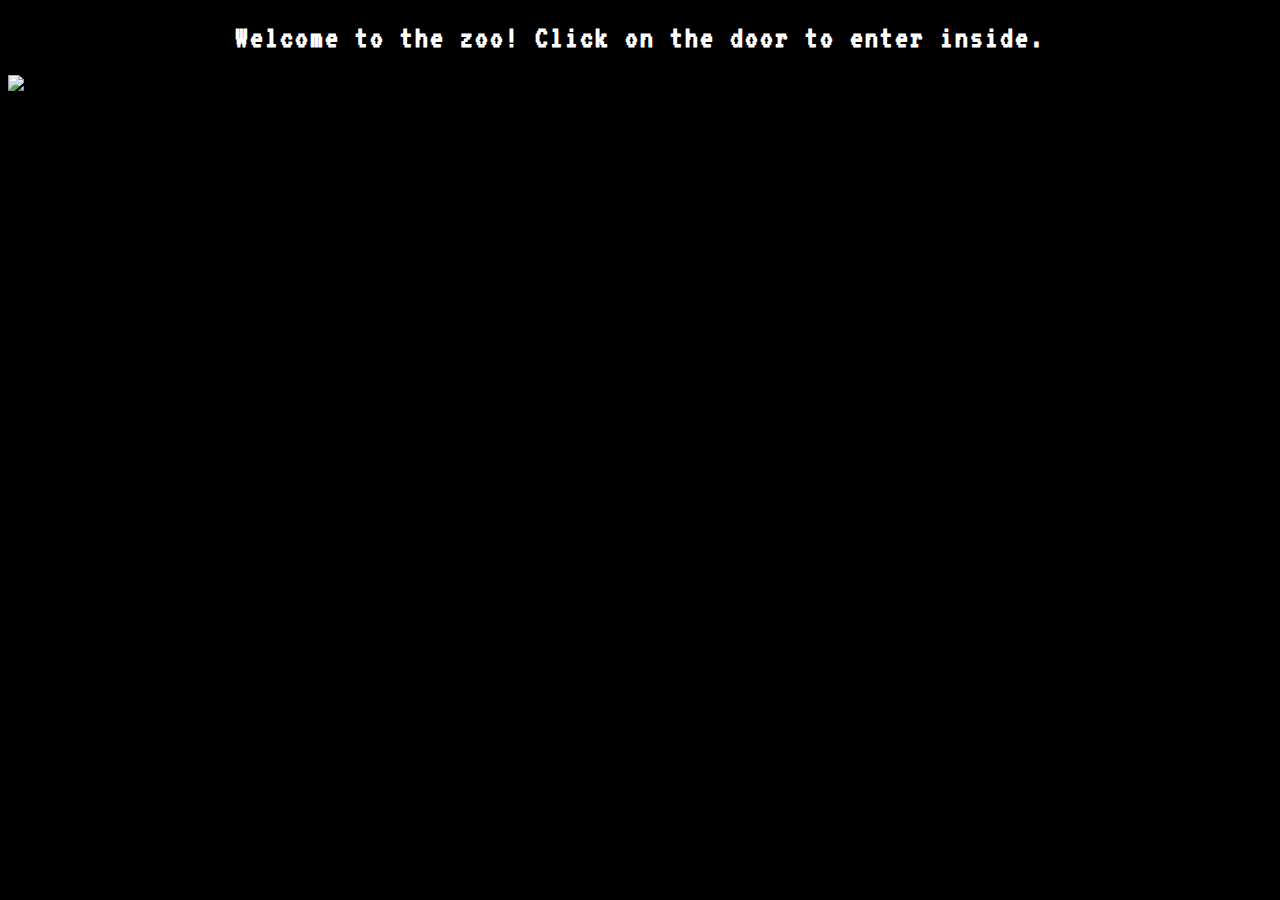
==== index.html @ c2674a7a "❄️🍞 Updated with Glitch" ====
<!DOCTYPE html>
<html lang="en">
  <head>
<link href="https://fonts.googleapis.com/css2?family=VT323&display=swap" rel="stylesheet">
    <link rel="stylesheet" href="/style.css"/>
  </head>
  <body>
    <h1>
      Welcome to the zoo! Click on the door to enter inside.
    </h1>
    <div class="drawing_container1">
    <a href="monkey.html"><img src="https://cdn.glitch.com/a289f455-9bd0-40ed-b05c-d4760f27d4c4%2Fzoogif.gif?v=1632887833622" style="width:100%"></a> 
    </div>
  </body>
</html>
---- style.css ----
/******************************************************************************
START Glitch hello-app default styles

The styles in this section do some minimal CSS resets, set default fonts and 
colors, and handle the layout for our footer and "Remix on Glitch" button. If
you're new to CSS they may seem a little complicated, but you can scroll down
to this section's matching END comment to see page-specific styles.
******************************************************************************/


/* 
  The style rules specify elements by type and by attributes such as class and ID
  Each section indicates an element or elements, then lists the style properties to apply
  See if you can cross-reference the rules in this file with the elements in index.html
*/

/* Our default values set as CSS variables */

.drawing_container_1 {
  position: absolute;
  margin: auto;
  text-align: center;
  width: 1080px;
  height: 638px;
}

.arrow{
  position: absolute;
  margin: auto;
  left:220px;
  top: 280px;
}

h1{
  font-family: 'VT323', monospace;
  text-align: center;
  letter-spacing: 2px;
  color: white;
  
}
h2{
  font-family: 'VT323', monospace;
  text-align: center;
  letter-spacing: 2px;
  width:50%;
  color: white;
  
}

body{
  background:black;
}

.center {
  display: block;
  margin-left: auto;
  margin-right: auto;
  width: 100%;
    font-family: 'VT323', monospace;
  text-align: center;
  letter-spacing: 2px;
  color: white;

}

.box {
  position:fixed;
  display: block;
  margin-left: auto;
  margin-right: auto;
    width: 50%;
    left: 37%;
  top: 70%;
   margin-right: -60%;

}
.box1{
    position:fixed;
  display: block;
  margin-left: auto;
  margin-right: auto;
    width: 50%;
    left: 37%;
  top: 45%;
   margin-right: -60%;
}
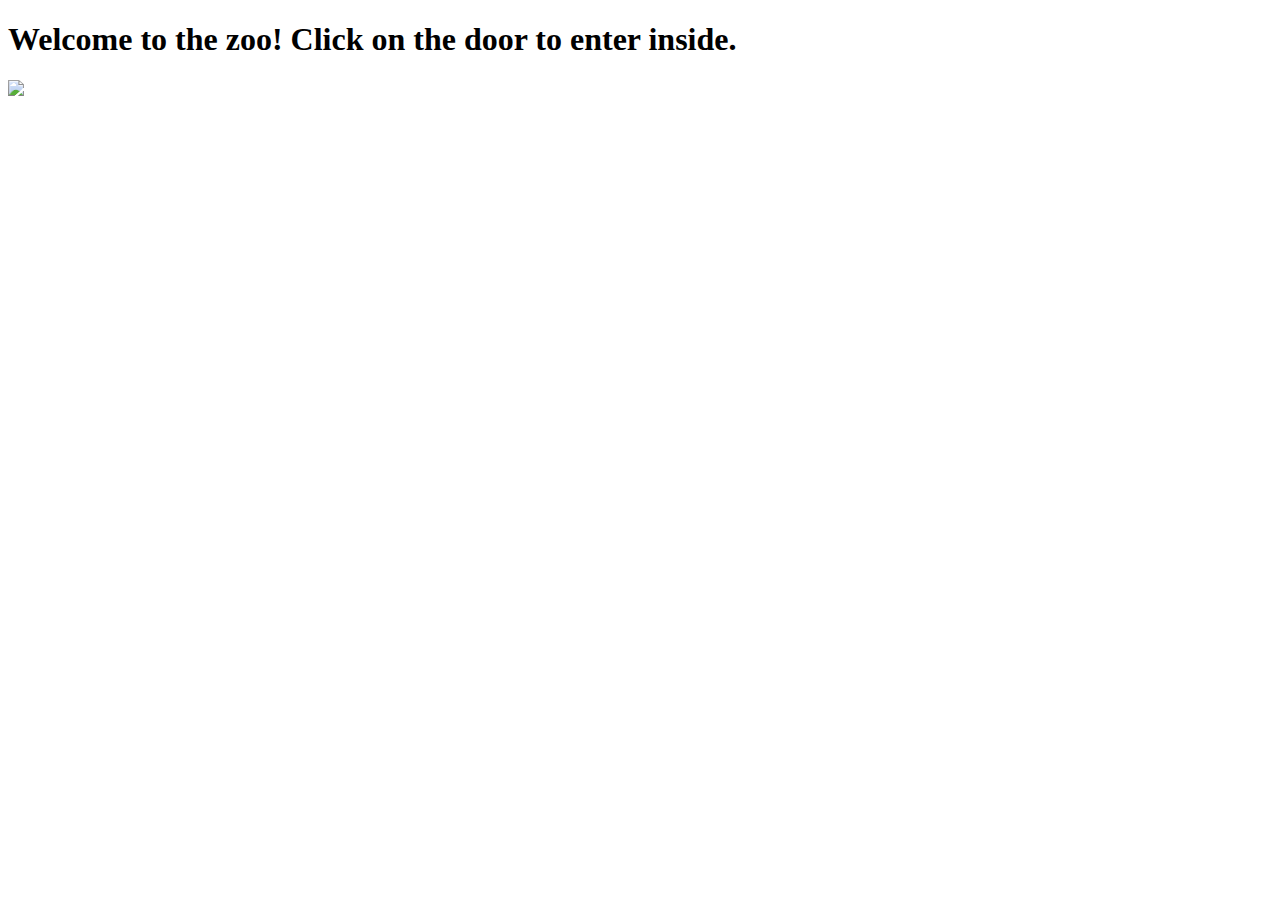
==== commit 12665d17: "Update index.html" ====
--- a/index.html
+++ b/index.html
@@ -2,7 +2,7 @@
 <html lang="en">
   <head>
 <link href="https://fonts.googleapis.com/css2?family=VT323&display=swap" rel="stylesheet">
-    <link rel="stylesheet" href="/style.css"/>
+    <link rel="stylesheet" type=“text/css” href="style.css"/>
   </head>
   <body>
     <h1>
